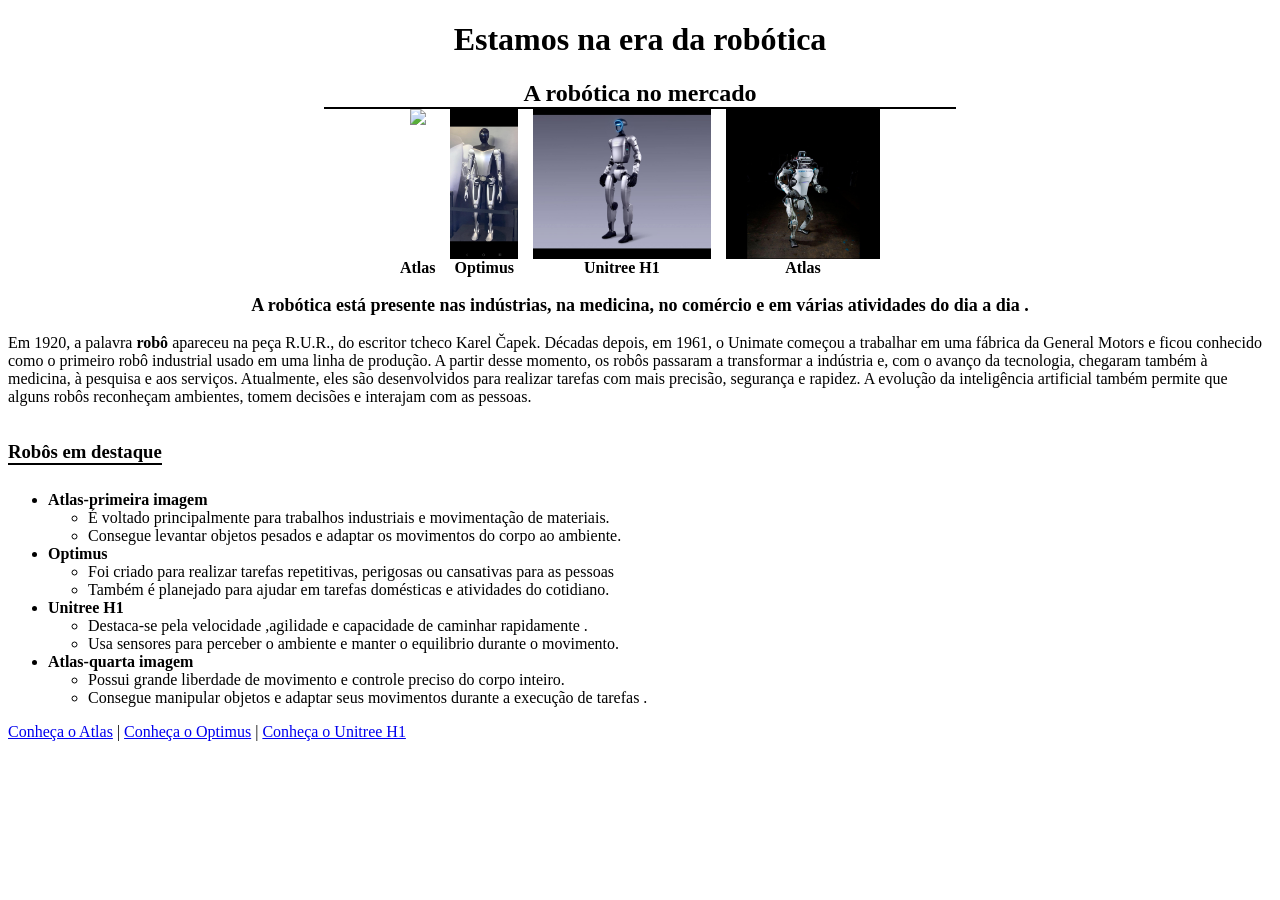
==== exercicio4.html @ 1b71014f "Adiciona exercício 4 sobre robótica" ====
<!DOCTYPE html>
<html lang="en">
<head>
    <meta charset="UTF-8">
    <meta name="viewport" content="width=
    , initial-scale=1.0">
    <title>Robótica</title>
</head>
<body>
            <h1 style="text-align: center;">Estamos na era da robótica</h1>
            <h2 style="text-align: center; border-bottom: 2px solid black; width: 50%; margin: auto;">A robótica no mercado</h2>
             <div style="display: flex; justify-content: center; align-items: flex-start; gap: 15px; flex-wrap: nowrap;">

    <div style="display: flex; flex-direction: column; align-items: center;">
        <img src=robo1.jpeg" height="150">
        <b>Atlas</b>
    </div>

    <div style="display: flex; flex-direction: column; align-items: center;">
        <img src="robo2.jpeg" height="150">
        <b>Optimus</b>
    </div>

    <div style="display: flex; flex-direction: column; align-items: center;">
        <img src="robo3.jpeg" height="150">
        <b>Unitree H1</b>
    </div>

    <div style="display: flex; flex-direction: column; align-items: center;">
        <img src="robo4.jpeg" height="150">
        <b>Atlas</b>
    </div>

</div>

            <p style="text-align: center; font-size: 18px; font-weight:bold">A robótica está presente nas indústrias, na medicina, no comércio e em várias atividades do dia a dia .<p></p>
              <p>
            <p style="font-size: 16px;">
    Em 1920, a palavra <b>robô</b> apareceu na peça R.U.R., do escritor tcheco Karel Čapek. 
    Décadas depois, em 1961, o Unimate começou a trabalhar em uma fábrica da General Motors 
    e ficou conhecido como o primeiro robô industrial usado em uma linha de produção. 
    A partir desse momento, os robôs passaram a transformar a indústria e, com o avanço da tecnologia, 
    chegaram também à medicina, à pesquisa e aos serviços. Atualmente, eles são desenvolvidos para 
    realizar tarefas com mais precisão, segurança e rapidez. A evolução da inteligência artificial 
    também permite que alguns robôs reconheçam ambientes, tomem decisões e interajam com as pessoas.
</p> 
   <h3 style="display: inline-block; border-bottom: 2px solid black; margin-bottom: 10px">
    Robôs em destaque
    </h3>
    <ul>
        <li>
            <b>Atlas-primeira imagem</b>
            <ul>
                <li>É voltado principalmente para trabalhos industriais e movimentação de materiais. </li>
                     <li>Consegue levantar objetos pesados e adaptar os movimentos do corpo ao ambiente.</li>
            </ul>
            <li>
              <b>Optimus</b>
                <ul>
                     <li>Foi criado para realizar tarefas repetitivas, perigosas ou cansativas para as pessoas </li>
                       <li>Também é planejado para ajudar em tarefas domésticas e atividades do cotidiano.</li>
                </ul>
                <li>
                <b>Unitree H1</b>
                 <ul>
                         <li>Destaca-se pela velocidade ,agilidade e capacidade de caminhar rapidamente .</li>
                         <li>Usa sensores para perceber o ambiente e manter o equilibrio durante o movimento.</li>
                 </ul>
            </li>  

            <li>
                <b>Atlas-quarta imagem</b>
                <ul>
                    <li>Possui grande liberdade de movimento e controle preciso do corpo inteiro.</li>
                    <li>Consegue manipular objetos e adaptar seus movimentos durante a execução de tarefas .</li>
                    </ul>
             </li>
            </ul>
            <p>
                 <a href="https://bostondynamics.com/products/atlas/" target="_blank">Conheça o Atlas</a>
                 |
                 <a href="https://www.tesla.com/AI" target="_blank">Conheça o Optimus</a>
                 |
                 <a href="https://www.unitree.com/h1" target="_blank">Conheça o Unitree H1</a>
            </p>
            


    </body>
</html>
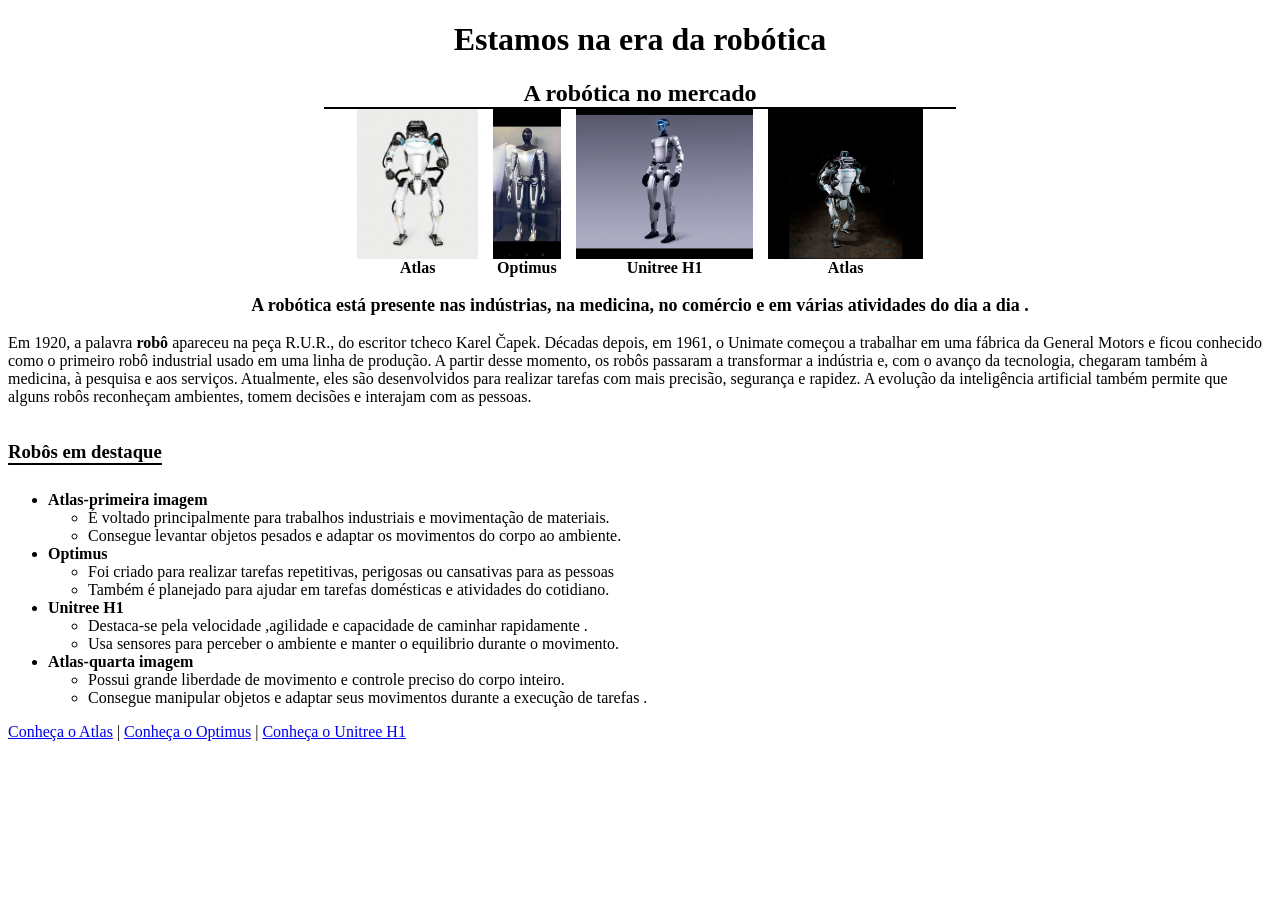
==== commit 2e6070c1: "Corrige imagem do primeiro Atlas" ====
--- a/exercicio4.html
+++ b/exercicio4.html
@@ -12,7 +12,7 @@
              <div style="display: flex; justify-content: center; align-items: flex-start; gap: 15px; flex-wrap: nowrap;">
 
     <div style="display: flex; flex-direction: column; align-items: center;">
-        <img src=robo1.jpeg" height="150">
+        <img src="robo1.jpeg" height="150">
         <b>Atlas</b>
     </div>
 
